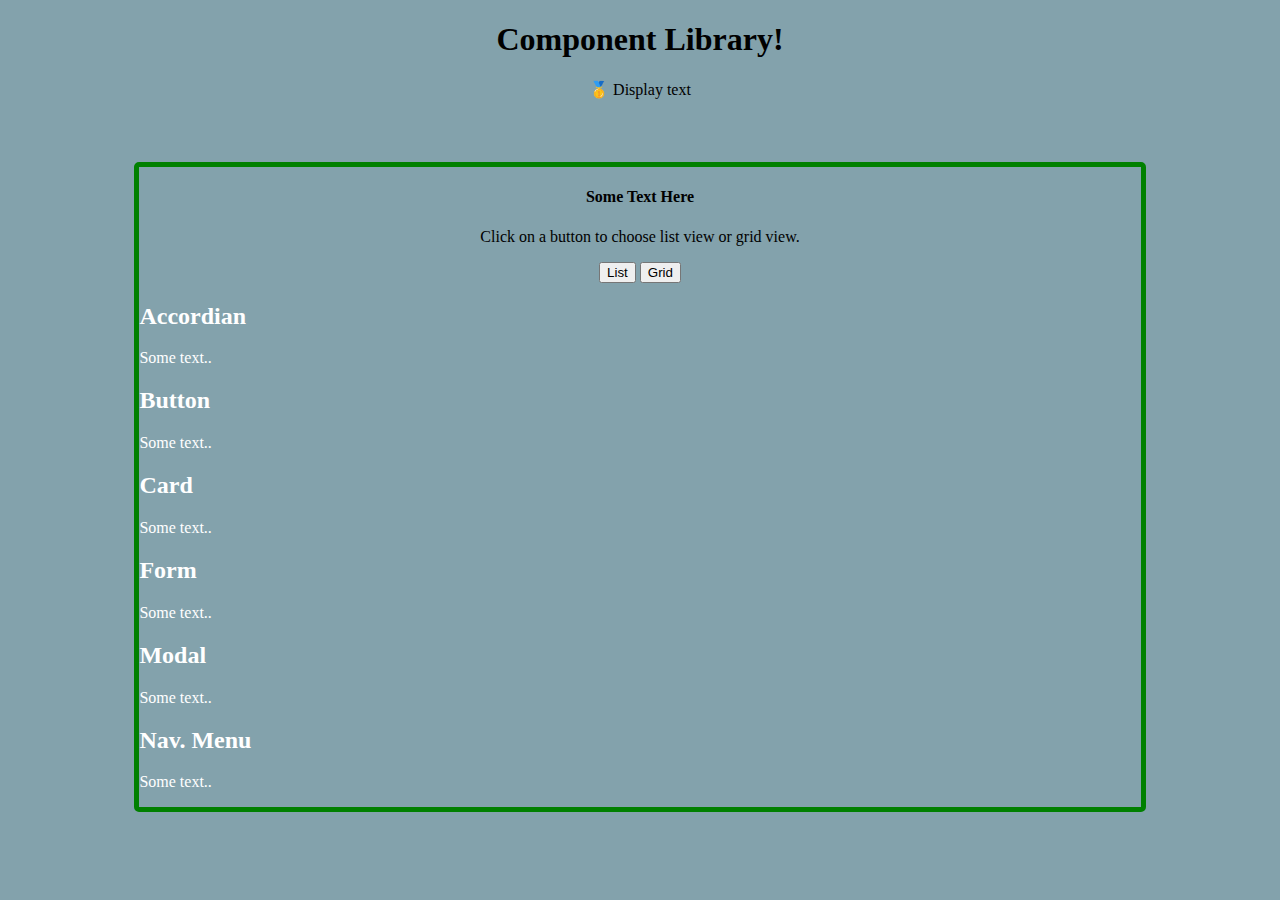
==== index.html @ fc057172 "Grid vs List and Component Pages" ====
<!DOCTYPE html>
<html lang="en">
  <head>
    <meta charset="UTF-8" />
    <meta name="viewport" content="width=device-width, initial-scale=1.0" />
    <meta http-equiv="X-UA-Compatible" content="ie=edge" />
    <!-- <meta http-equiv="refresh" content="3" > -->
    <link rel="stylesheet" href="style.css" />
    <title>Component Library</title>
  </head>
  <body>
    <header>
      <h1 class="center-text">Component Library!</h1>
    </header>
    <main>
      <section class="--">
        <p class="center-text">
          🥇 Display text
        </p>
      </section>
      <section class="component-list">
        <h4 class="center-text">Some Text Here</h4>
        <p class="center-text">Click on a button to choose list view or grid view.</p>

        <div class="center-text" id="buttonContainer">
            <button onclick="listView()" class="button">List</button> 
            <button onclick="gridView()" class="button active">Grid</button>
        </div>

        <div class="row">
            <a href="./Accordian/index.html" target="_blank" class="column">
              <h2>Accordian</h2>
              <p>Some text..</p>
            </a>
            <a href="./Button/index.html" target="_blank" class="column">
              <h2>Button</h2>
              <p>Some text..</p>
            </a>
          </div>
          
          <div class="row">
            <a href="./Card/index.html" target="_blank" class="column">
              <h2>Card</h2>
              <p>Some text..</p>
            </a>
            <a href="./Form/index.html" target="_blank" class="column">
              <h2>Form</h2>
              <p>Some text..</p>
            </a>
          </div>

          <div class="row">
            <a href="./Modal/index.html" target="_blank" class="column">
              <h2>Modal</h2>
              <p>Some text..</p>
            </a>
            <a href="./Navigation Menu/index.html" target="_blank" class="column">
              <h2>Nav. Menu</h2>
              <p>Some text..</p>
            </a>
          </div>
      </section>
    </main>
    <script src="script.js"></script>
  </body>
</html>
---- style.css ----
body {
    background-color: rgb(131, 162, 172);
}

.center-text {
    text-align: center;
}

/* border need to be adjusted based on list vs grid view */
.component-list {
    border: 5px solid green;
    border-radius: 5px;
    margin: 5% 10%;
    /* height: 250px; */
}

/* Create two columns next to one other */
.column {
    background-color: rgb(23, 102, 116);
    text-decoration: none;
    color: white;
    /* float: left; */
    /* width: 25%; */
    /* padding: 5px; */
}

/* Clear floats after columns */
/* .row:after {
    content: "";
    display: table;
    clear: both;
} */
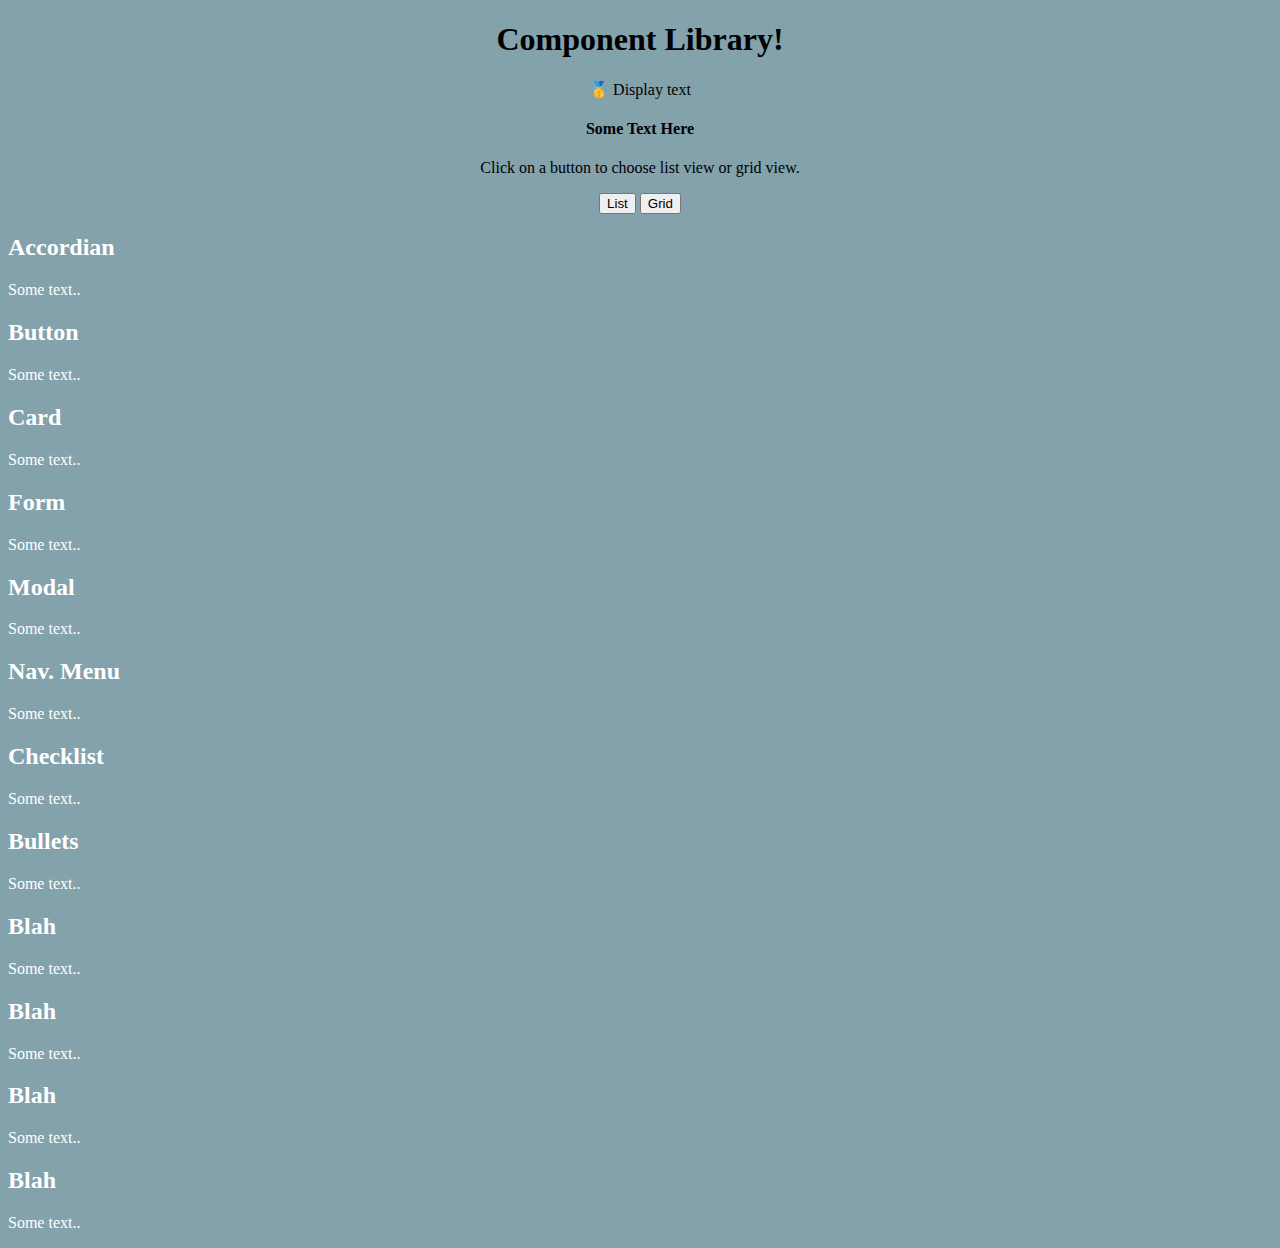
==== commit 9d0a071a: "Add JS Button" ====
--- a/index.html
+++ b/index.html
@@ -23,11 +23,12 @@
         <p class="center-text">Click on a button to choose list view or grid view.</p>
 
         <div class="center-text" id="buttonContainer">
-            <button onclick="listView()" class="button">List</button> 
-            <button onclick="gridView()" class="button active">Grid</button>
+            <button onclick="listView()" id="listBtn" class="button">List</button> 
+            <button onclick="gridView()" id="gridBtn" class="button">Grid</button>
         </div>
 
-        <div class="row">
+        <div class="component-container">
+          <div class="row">
             <a href="./Accordian/index.html" target="_blank" class="column">
               <h2>Accordian</h2>
               <p>Some text..</p>
@@ -36,20 +37,17 @@
               <h2>Button</h2>
               <p>Some text..</p>
             </a>
-          </div>
-          
-          <div class="row">
             <a href="./Card/index.html" target="_blank" class="column">
               <h2>Card</h2>
               <p>Some text..</p>
             </a>
+          </div>
+          
+          <div class="row">
             <a href="./Form/index.html" target="_blank" class="column">
               <h2>Form</h2>
               <p>Some text..</p>
             </a>
-          </div>
-
-          <div class="row">
             <a href="./Modal/index.html" target="_blank" class="column">
               <h2>Modal</h2>
               <p>Some text..</p>
@@ -59,6 +57,38 @@
               <p>Some text..</p>
             </a>
           </div>
+
+          <div class="row">
+            <a href="./Checklist/index.html" target="_blank" class="column">
+              <h2>Checklist</h2>
+              <p>Some text..</p>
+            </a>
+            <a href="./Bullets/index.html" target="_blank" class="column">
+              <h2>Bullets</h2>
+              <p>Some text..</p>
+            </a>
+            <a href="./Blah/index.html" target="_blank" class="column">
+              <h2>Blah</h2>
+              <p>Some text..</p>
+            </a>
+          </div>
+
+          <div class="row">
+            <a href="./Blah/index.html" target="_blank" class="column">
+              <h2>Blah</h2>
+              <p>Some text..</p>
+            </a>
+            <a href="./Blah/index.html" target="_blank" class="column">
+              <h2>Blah</h2>
+              <p>Some text..</p>
+            </a>
+            <a href="./Blah/index.html" target="_blank" class="column">
+              <h2>Blah</h2>
+              <p>Some text..</p>
+            </a>
+          </div>
+        </div>
+
       </section>
     </main>
     <script src="script.js"></script>
--- a/style.css
+++ b/style.css
@@ -4,14 +4,6 @@
 
 .center-text {
     text-align: center;
-}
-
-/* border need to be adjusted based on list vs grid view */
-.component-list {
-    border: 5px solid green;
-    border-radius: 5px;
-    margin: 5% 10%;
-    /* height: 250px; */
 }
 
 /* Create two columns next to one other */
@@ -23,10 +15,3 @@
     /* width: 25%; */
     /* padding: 5px; */
 }
-
-/* Clear floats after columns */
-/* .row:after {
-    content: "";
-    display: table;
-    clear: both;
-} */
